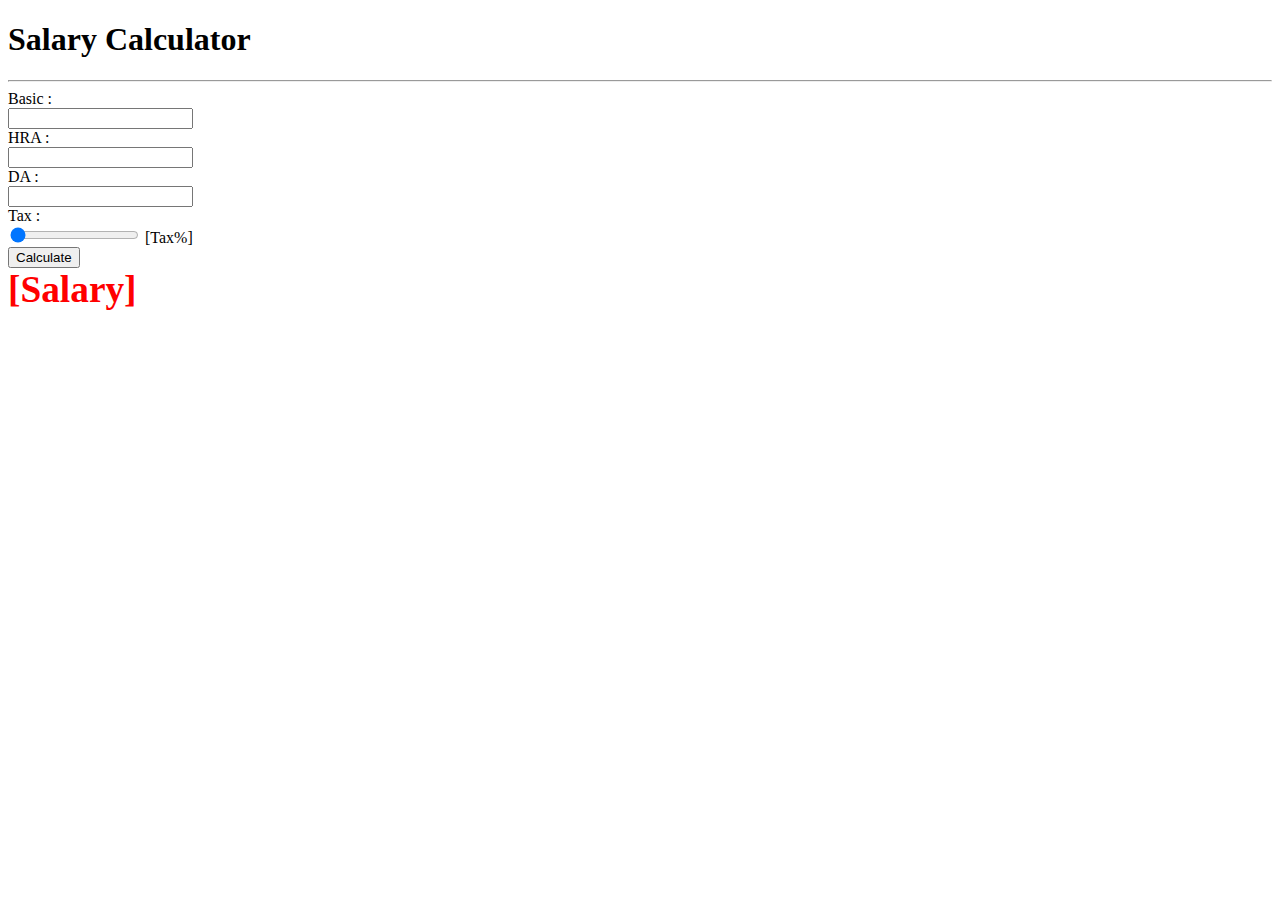
==== Day-02/03-ModelViewSeparation/index.html @ 2ddee3c8 "Model Events - Seed" ====
<!DOCTYPE html>
<html lang="en">
<head>
	<meta charset="UTF-8">
	<title>Salary Calculator</title>
	<style>
	label{
		display : block;
	}
	#divResult{
		color : red;
		font-size: 28pt;
		font-weight: bold;
	}
	</style>
	<script src="jquery-1.11.2.js"></script>
	<script>
	//Model
	function SalaryCalculator(){
		this.basic = 0;
		this.hra = 0;
		this.da = 0;
		this.tax = 0;
		this.salary = 0;
	}
	SalaryCalculator.prototype.calculate = function(){
		var gross = this.basic + this.hra + this.da;
		var net = gross * ((100-this.tax)/100);
		this.salary = net;
	}

	//View
	$(function(){
		window.calculator = new SalaryCalculator();
		$("#txtBasic").change(function(){
			calculator.basic = parseInt(this.value,10);
		});
		$("#txtHra").change(function(){
			calculator.hra = parseInt(this.value,10);
		});
		$("#txtDa").change(function(){
			calculator.da = parseInt(this.value,10);
		});
		$("#rangeTax").change(function(){
			calculator.tax = parseInt(this.value,10);
		});
		$("#btnCalculate").click(function(){
			calculator.calculate();
			$("#divResult").html(calculator.salary);
		});

		$("#rangeTax").change(function(){
			$("#spanTax").html(this.value + '%');
		});
	});
	</script>
</head>
<body>
	<h1>Salary Calculator</h1>
	<hr>
	<div><label for="">Basic :</label><input type="text" name="" id="txtBasic"></div>
	<div><label for="">HRA :</label><input type="text" name="" id="txtHra"></div>
	<div><label for="">DA :</label><input type="text" name="" id="txtDa"></div>
	<div>
		<label for="">Tax :</label>
		<input type="range" name="" id="rangeTax" min="0" max="30" value="0">
		<span id="spanTax">[Tax%]</span>
	</div>
	<div><input type="button" value="Calculate" id="btnCalculate"></div>
	<div>
		<div id="divResult">[Salary]</div>
	</div>
</body>
</html>
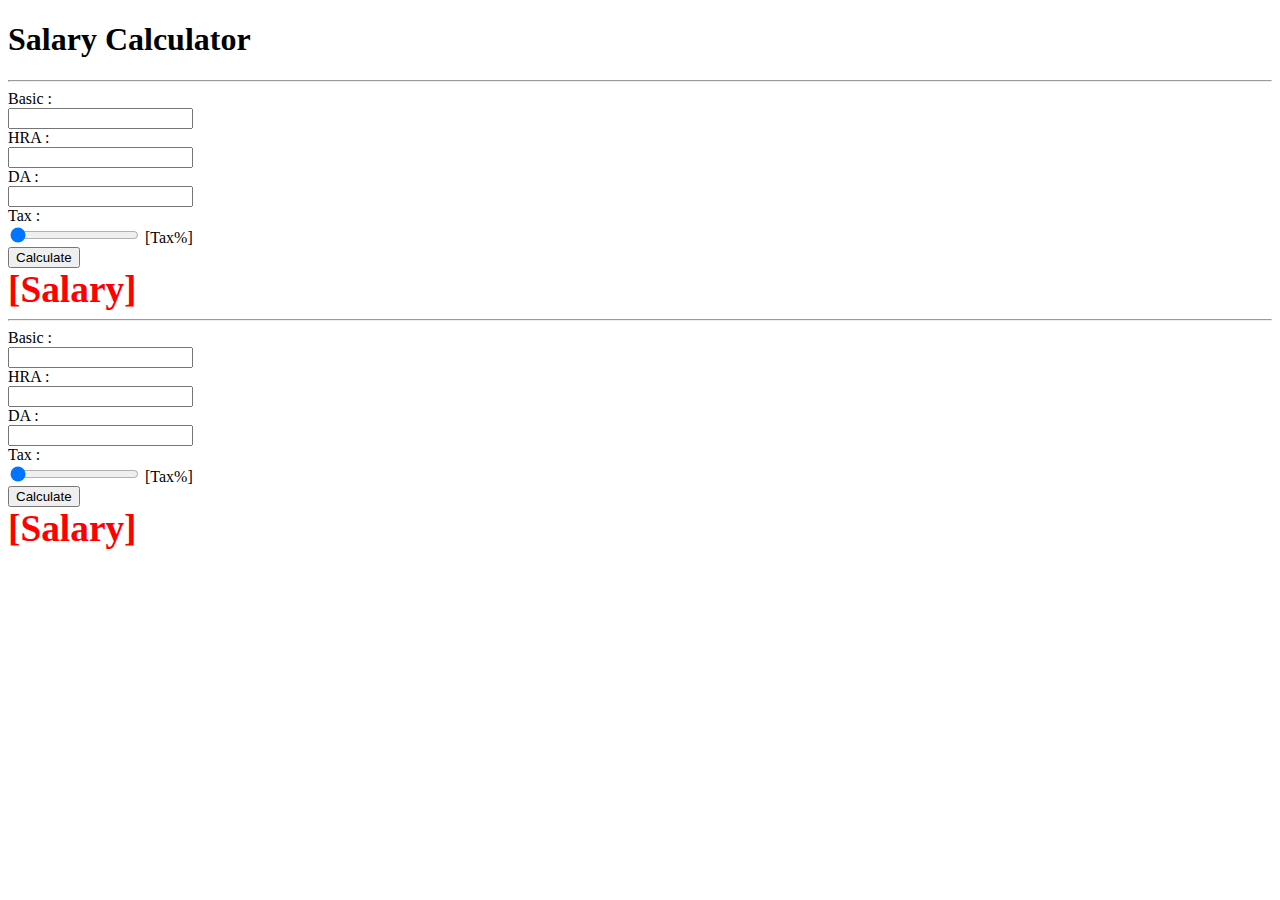
==== commit 5b9b7401: "Testable Views" ====
--- a/Day-02/03-ModelViewSeparation/index.html
+++ b/Day-02/03-ModelViewSeparation/index.html
@@ -17,46 +17,105 @@
 	<script>
 	//Model
 	function SalaryCalculator(){
-		this.basic = 0;
-		this.hra = 0;
-		this.da = 0;
-		this.tax = 0;
-		this.salary = 0;
+		var _data = {
+			basic : 0,
+			hra : 0,
+			da : 0,
+			tax : 0,
+			salary : 0
+		};
+
+		this.get = function(attrName){
+			return _data[attrName];
+		};
+
+		this.set = function(attrName, value){
+			_data[attrName] = value;
+			_triggerChange.call(this, attrName);
+		}
+		var _subscribers = {};
+
+		this.addSubscriber = function(attrName, subscriptionFn){
+			if (typeof _subscribers[attrName] === "undefined")
+				_subscribers[attrName] = [];
+			_subscribers[attrName].push(subscriptionFn);
+		};
+
+		var _triggerChange = function(attrName){
+			_subscribers[attrName] = _subscribers[attrName] || [];
+			var self = this;
+			_subscribers[attrName].forEach(function(subscriptionFn){
+				subscriptionFn.call(self);
+			});
+		}
 	}
 	SalaryCalculator.prototype.calculate = function(){
-		var gross = this.basic + this.hra + this.da;
-		var net = gross * ((100-this.tax)/100);
-		this.salary = net;
+		var gross = this.get('basic') + this.get('hra') + this.get('da');
+		var net = gross * ((100-this.get('tax'))/100);
+		this.set('salary', net);
 	}
 
-	//View
+	function SalaryCalculatorView(calculator){
+		var $root = this.$root = $("<div></div>")
+		this.init = function(){
+			calculator.addSubscriber('salary', function(){
+				$("#divResult", $root).html(this.get('salary'));
+			});
+
+			calculator.addSubscriber('basic', function(){
+				$("#txtBasic", $root).val(this.get('basic'));
+			});
+			calculator.addSubscriber('hra', function(){
+				$("#txtHra", $root).val(this.get('hra'));
+			});
+			calculator.addSubscriber('da', function(){
+				$("#txtDa", $root).val(this.get('da'));
+			});
+			calculator.addSubscriber('tax', function(){
+				$("#rangeTax", $root).val(this.get('tax'));
+				$("#spanTax", $root).html(this.get('tax') + '%');
+			});
+
+			//UI Events
+			$root.on("change", "#txtBasic", function(){
+				calculator.set('basic', parseInt(this.value,10));
+			});
+			$root.on("change", "#txtHra", function(){
+				calculator.set('hra', parseInt(this.value,10));
+			});
+			$root.on("change", "#txtDa", function(){
+				calculator.set('da', parseInt(this.value,10));
+			});
+			$root.on("change", "#rangeTax", function(){
+				calculator.set('tax', parseInt(this.value,10));
+			});
+			$root.on("click", "#btnCalculate", function(){
+				calculator.calculate();
+			});
+		}
+
+		this.render = function(){
+			$root.html($("#calculatorTemplate").html());
+		}
+
+	}
+
 	$(function(){
 		window.calculator = new SalaryCalculator();
-		$("#txtBasic").change(function(){
-			calculator.basic = parseInt(this.value,10);
-		});
-		$("#txtHra").change(function(){
-			calculator.hra = parseInt(this.value,10);
-		});
-		$("#txtDa").change(function(){
-			calculator.da = parseInt(this.value,10);
-		});
-		$("#rangeTax").change(function(){
-			calculator.tax = parseInt(this.value,10);
-		});
-		$("#btnCalculate").click(function(){
-			calculator.calculate();
-			$("#divResult").html(calculator.salary);
-		});
 
-		$("#rangeTax").change(function(){
-			$("#spanTax").html(this.value + '%');
-		});
+		var view1 = new SalaryCalculatorView(calculator);
+		view1.init();
+		view1.render();
+		view1.$root.appendTo(document.body);
+
+		var view2 = new SalaryCalculatorView(calculator);
+		view2.init();
+		view2.render();
+		view2.$root.appendTo(document.body);
 	});
+	
 	</script>
-</head>
-<body>
-	<h1>Salary Calculator</h1>
+	<script type="text/template" id="calculatorTemplate">
 	<hr>
 	<div><label for="">Basic :</label><input type="text" name="" id="txtBasic"></div>
 	<div><label for="">HRA :</label><input type="text" name="" id="txtHra"></div>
@@ -70,5 +129,10 @@
 	<div>
 		<div id="divResult">[Salary]</div>
 	</div>
+	</script>
+</head>
+<body>
+	<h1>Salary Calculator</h1>
+	
 </body>
 </html>